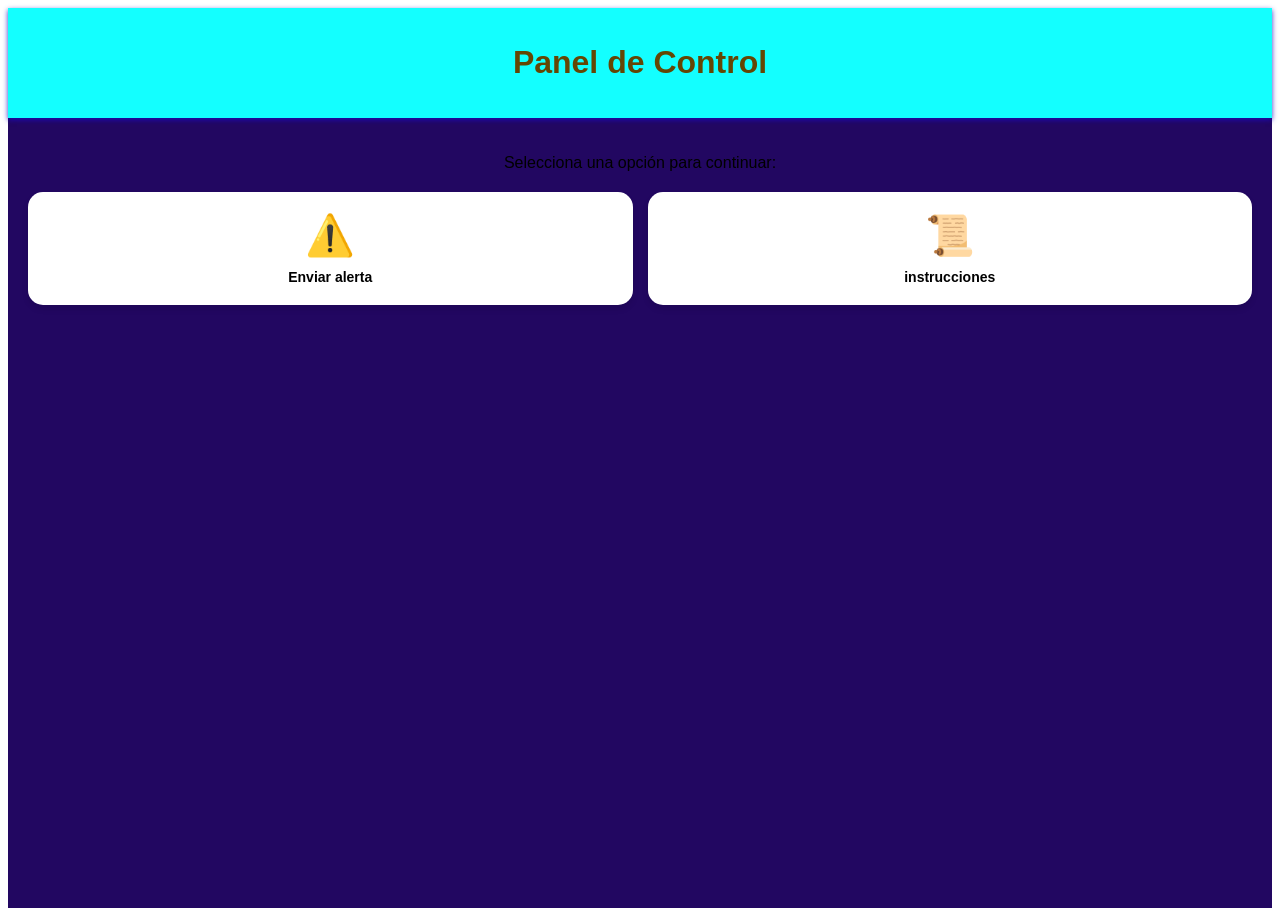
==== index.html @ 93096004 "Add files via upload" ====
<!DOCTYPE html>
<html lang="es">
<head>
    <meta charset="UTF-8">
    <meta name="viewport" content="width=device-width, initial-scale=1.0">
    <title>Mi App Tecnológica</title>
    <link rel="stylesheet" href="style.css">
    <link rel="manifest" href="manifest.json">
</head>
<body>

<div class="contenedor-app">
    <header class="mi-header">
        <h1>Panel de Control</h1>
    </header>
    
    <main class="contenido">
        <p>Selecciona una opción para continuar:</p>
        
        <div class="grid-servicios">
            <div class="card" id="btn-reportar">
                <span class="icon">⚠️</span>
                <h3>Enviar alerta</h3>
            </div>
            
            <div class="card" id="btn-manual">
                <span class="icon">📜</span>
                <h3>instrucciones</h3>
            </div>
        </div>
    </main>
</div>

<script src="script.js"></script>
</body>
</html>
---- style.css ----
/* Configuración de la pantalla del celular */
.contenedor-app {
    background-color: #220761;
    height: 100vh;
    font-family: 'Segoe UI', sans-serif;
    display: flex;
    flex-direction: column;
}

.mi-header {
    background-color: #13ffff; /* Verde institucional */
    color: rgb(100, 70, 4);
    text-align: center;
    padding: 15px;
    box-shadow: 0 2px 5px rgba(27, 9, 190, 0.849);
}

.contenido {
    padding: 20px;
    text-align: center;
}

/* Sistema de rejilla para las tarjetas */
.grid-servicios {
    display: grid;
    grid-template-columns: 1fr 1fr; /* Dos columnas iguales */
    gap: 15px;
    margin-top: 20px;
}

/* Diseño de cada tarjeta individual */
.card {
    background: white;
    padding: 20px;
    border-radius: 15px;
    box-shadow: 0 4px 6px rgba(0,0,0,0.1);
    cursor: pointer;
    transition: transform 0.2s, background 0.2s;
}

/* Efecto al tocar la tarjeta (para que se sienta real) */
.card:active {
    transform: scale(0.8);
    filter: brightness(0.8);
    background-color: #e8f5e9;
}

.icon {
    font-size: 40px;
    display: block;
    margin-bottom: 10px;
}

h3 {
    font-size: 14px;
    color: #000000;
    margin: 0;
}
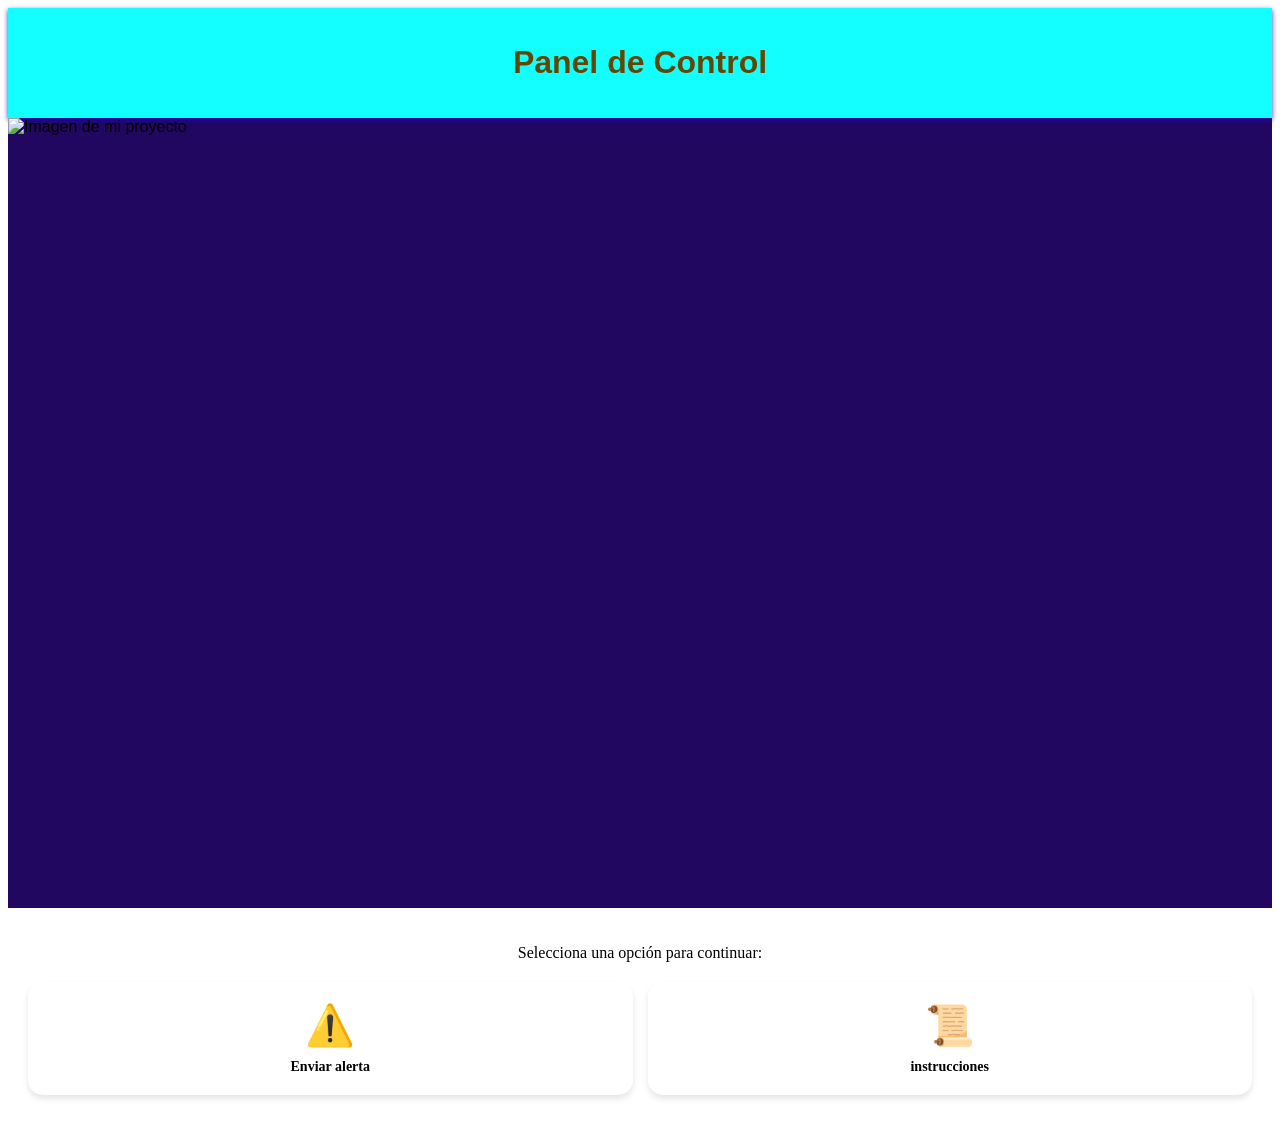
==== commit 0d34ad42: "index.html" ====
--- a/index.html
+++ b/index.html
@@ -13,6 +13,17 @@
     <header class="mi-header">
         <h1>Panel de Control</h1>
     </header>
+    <section class="seccion-media">
+  <!-- Imagen Local -->
+  <img src="imagenes/imagen.jpg" alt="Imagen de mi proyecto" class="img-fluida">
+  
+ <!-- Video de YouTube -->
+  <div class="video-contenedor">
+    <iframe src="https://youtu.be/kqObd2CcEKc?si=9lDaBOqXmvQ0re__" frameborder="0" allowfullscreen></iframe>
+  </div>
+</section>
+  </div>
+</section>
     
     <main class="contenido">
         <p>Selecciona una opción para continuar:</p>
@@ -33,4 +44,4 @@
 
 <script src="script.js"></script>
 </body>
-</html>+</html>
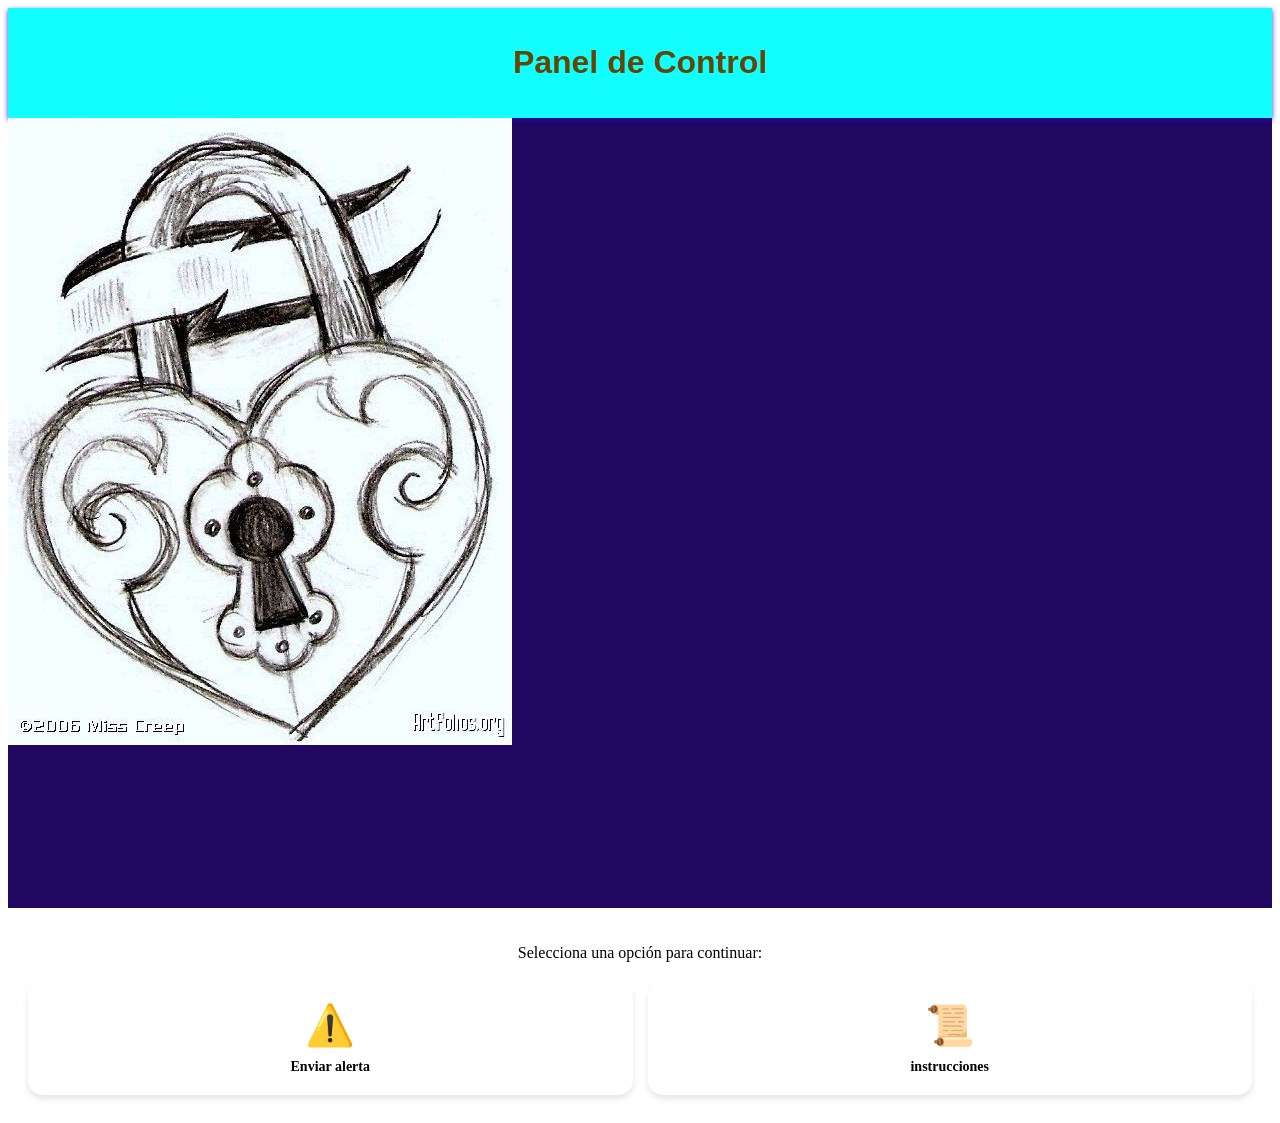
==== commit f989c3f0: "index.html" ====
--- a/index.html
+++ b/index.html
@@ -19,7 +19,7 @@
   
  <!-- Video de YouTube -->
   <div class="video-contenedor">
-    <iframe src="https://youtu.be/kqObd2CcEKc?si=9lDaBOqXmvQ0re__" frameborder="0" allowfullscreen></iframe>
+   <iframe width="560" height="315" src="https://www.youtube.com/embed/kqObd2CcEKc?si=tPCIMT-NEevWiPUF" title="YouTube video player" frameborder="0" allow="accelerometer; autoplay; clipboard-write; encrypted-media; gyroscope; picture-in-picture; web-share" referrerpolicy="strict-origin-when-cross-origin" allowfullscreen></iframe>
   </div>
 </section>
   </div>
@@ -45,3 +45,7 @@
 <script src="script.js"></script>
 </body>
 </html>
+
+<script src="script.js"></script>
+</body>
+</html>
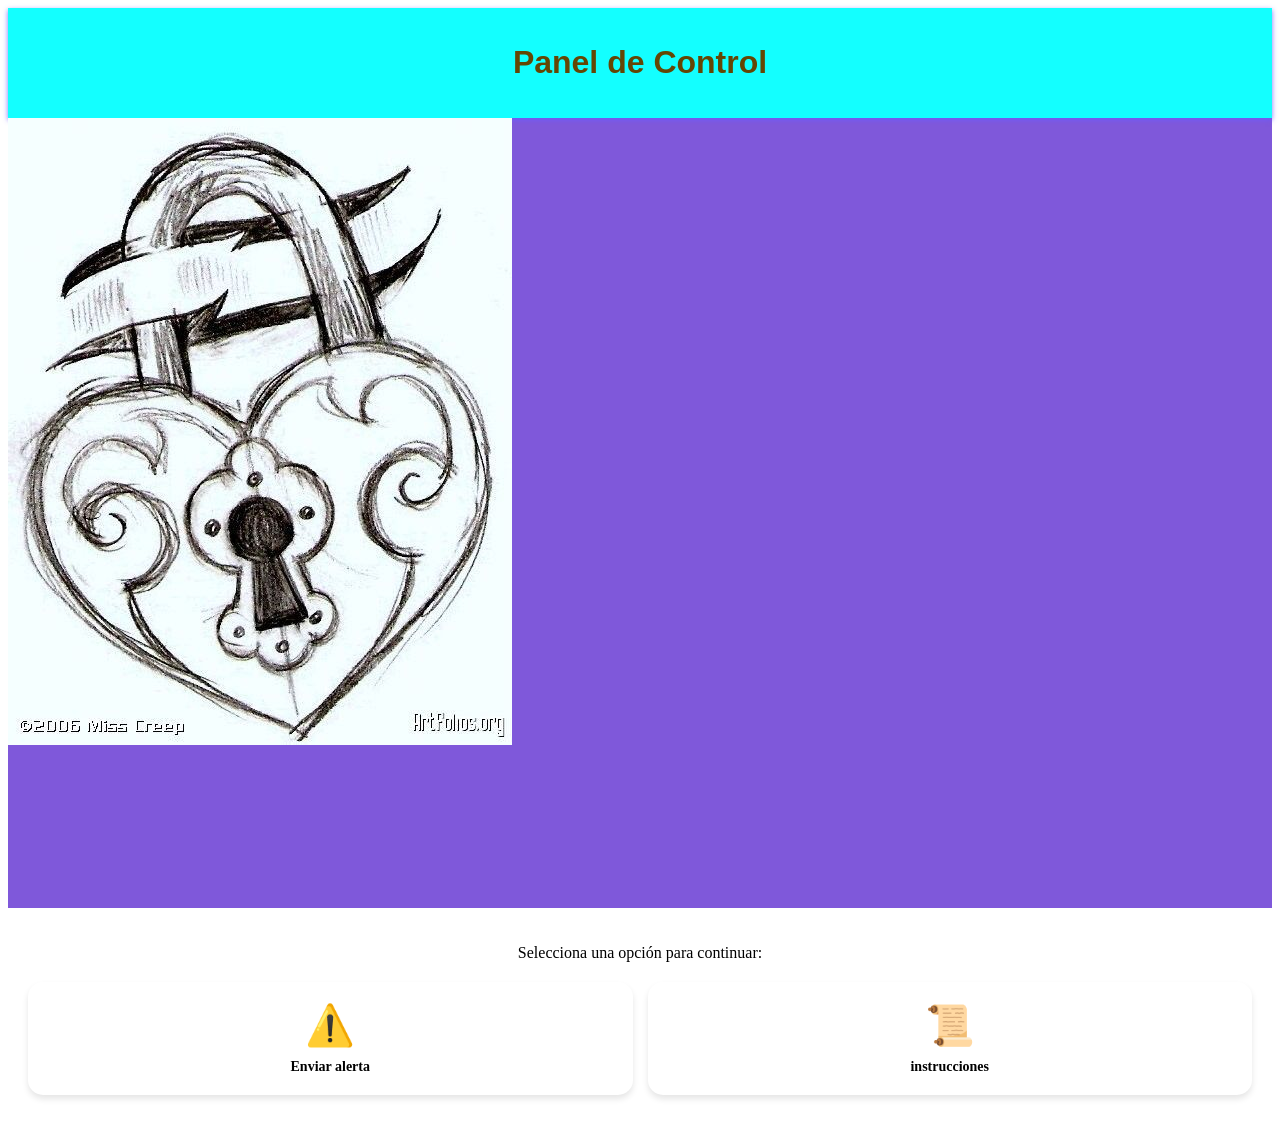
==== commit 3597b001: "Update index.html" ====
--- a/index.html
+++ b/index.html
@@ -45,7 +45,3 @@
 <script src="script.js"></script>
 </body>
 </html>
-
-<script src="script.js"></script>
-</body>
-</html>
--- a/style.css
+++ b/style.css
@@ -1,6 +1,6 @@
 /* Configuración de la pantalla del celular */
 .contenedor-app {
-    background-color: #220761;
+    background-color: #7f58da;
     height: 100vh;
     font-family: 'Segoe UI', sans-serif;
     display: flex;
@@ -12,7 +12,7 @@
     color: rgb(100, 70, 4);
     text-align: center;
     padding: 15px;
-    box-shadow: 0 2px 5px rgba(27, 9, 190, 0.849);
+    box-shadow: 0 2px 5px rgba(108, 92, 255, 0.849);
 }
 
 .contenido {
@@ -55,4 +55,4 @@
     font-size: 14px;
     color: #000000;
     margin: 0;
-}+}
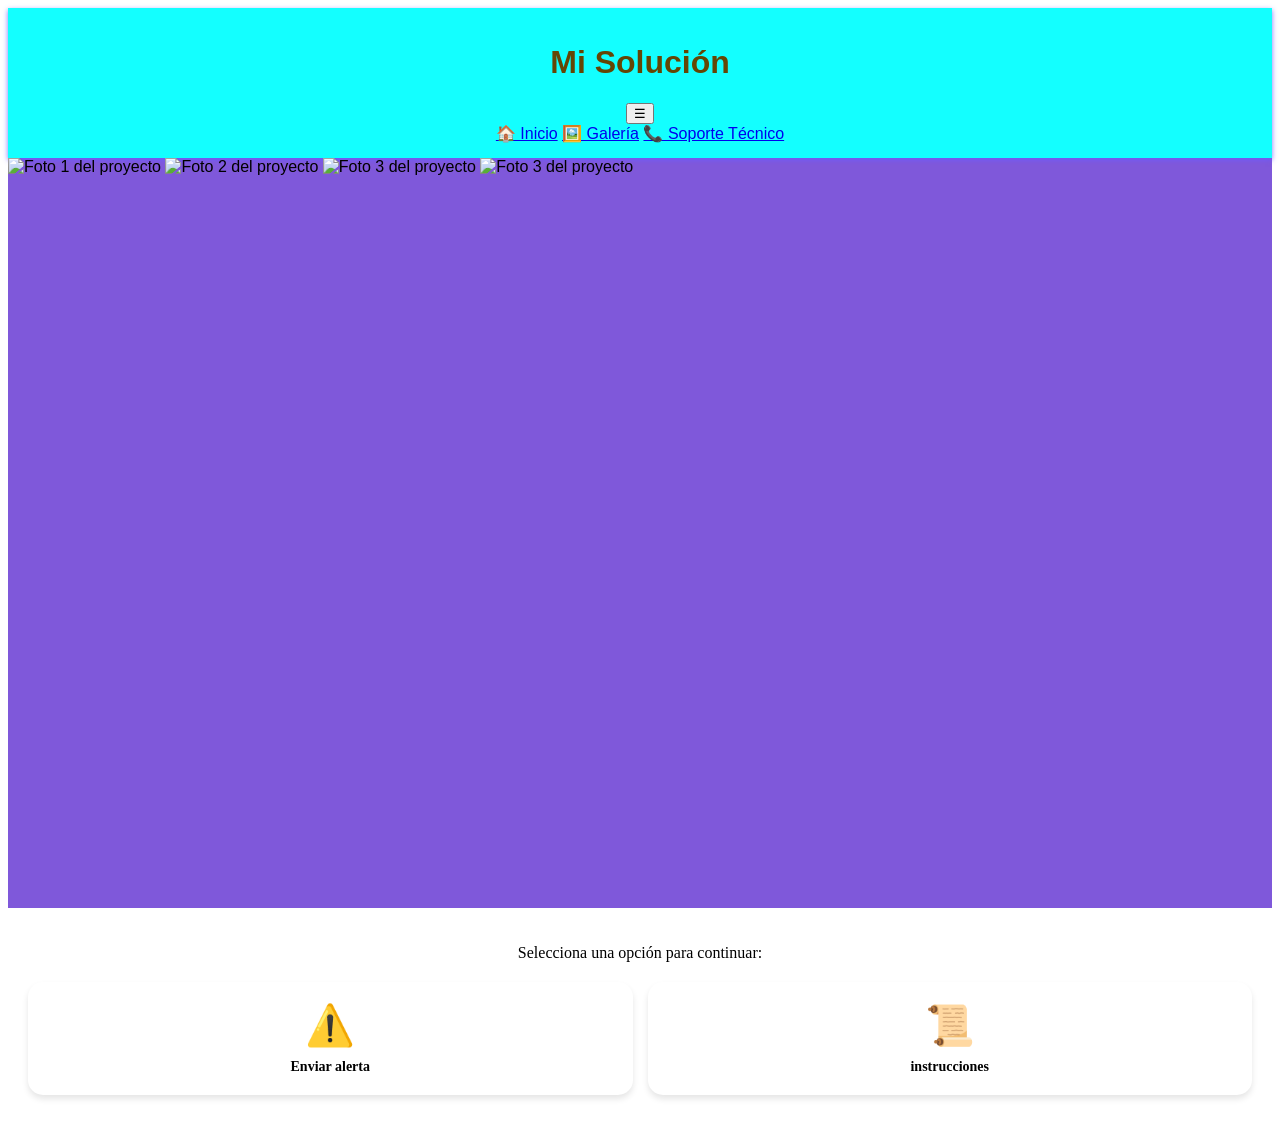
==== commit cb08753b: "Update index.html" ====
--- a/index.html
+++ b/index.html
@@ -11,11 +11,29 @@
 
 <div class="contenedor-app">
     <header class="mi-header">
-        <h1>Panel de Control</h1>
-    </header>
+  <div class="barra-superior">
+    <h1>Mi Solución</h1>
+    <!-- El botón del menú hamburguesa -->
+    <button id="boton-menu" class="btn-menu">☰</button>
+  </div>
+  
+  <!-- Los enlaces de navegación que inicialmente estarán ocultos -->
+  <nav id="navegacion" class="menu-oculto">
+    <a href="index.html">🏠 Inicio</a>
+    <a href="#galeria">🖼️ Galería</a>
+    <a href="#contacto">📞 Soporte Técnico</a>
+  </nav>
+</header>
     <section class="seccion-media">
   <!-- Imagen Local -->
-  <img src="imagenes/imagen.jpg" alt="Imagen de mi proyecto" class="img-fluida">
+<section class="seccion-media">
+  <div class="galeria-vertical">
+    <img src="imagenes/foto 1.jpg" alt="Foto 1 del proyecto" class="img-proyecto">
+    <img src="imagenes/Foto 2.jpg" alt="Foto 2 del proyecto" class="img-proyecto">
+    <img src="imagenes/Foto 3.jpg" alt="Foto 3 del proyecto" class="img-proyecto">
+    <img src="imagenes/Foto 4.jpg" alt="Foto 3 del proyecto" class="img-proyecto">
+  </div>
+
   
  <!-- Video de YouTube -->
   <div class="video-contenedor">
